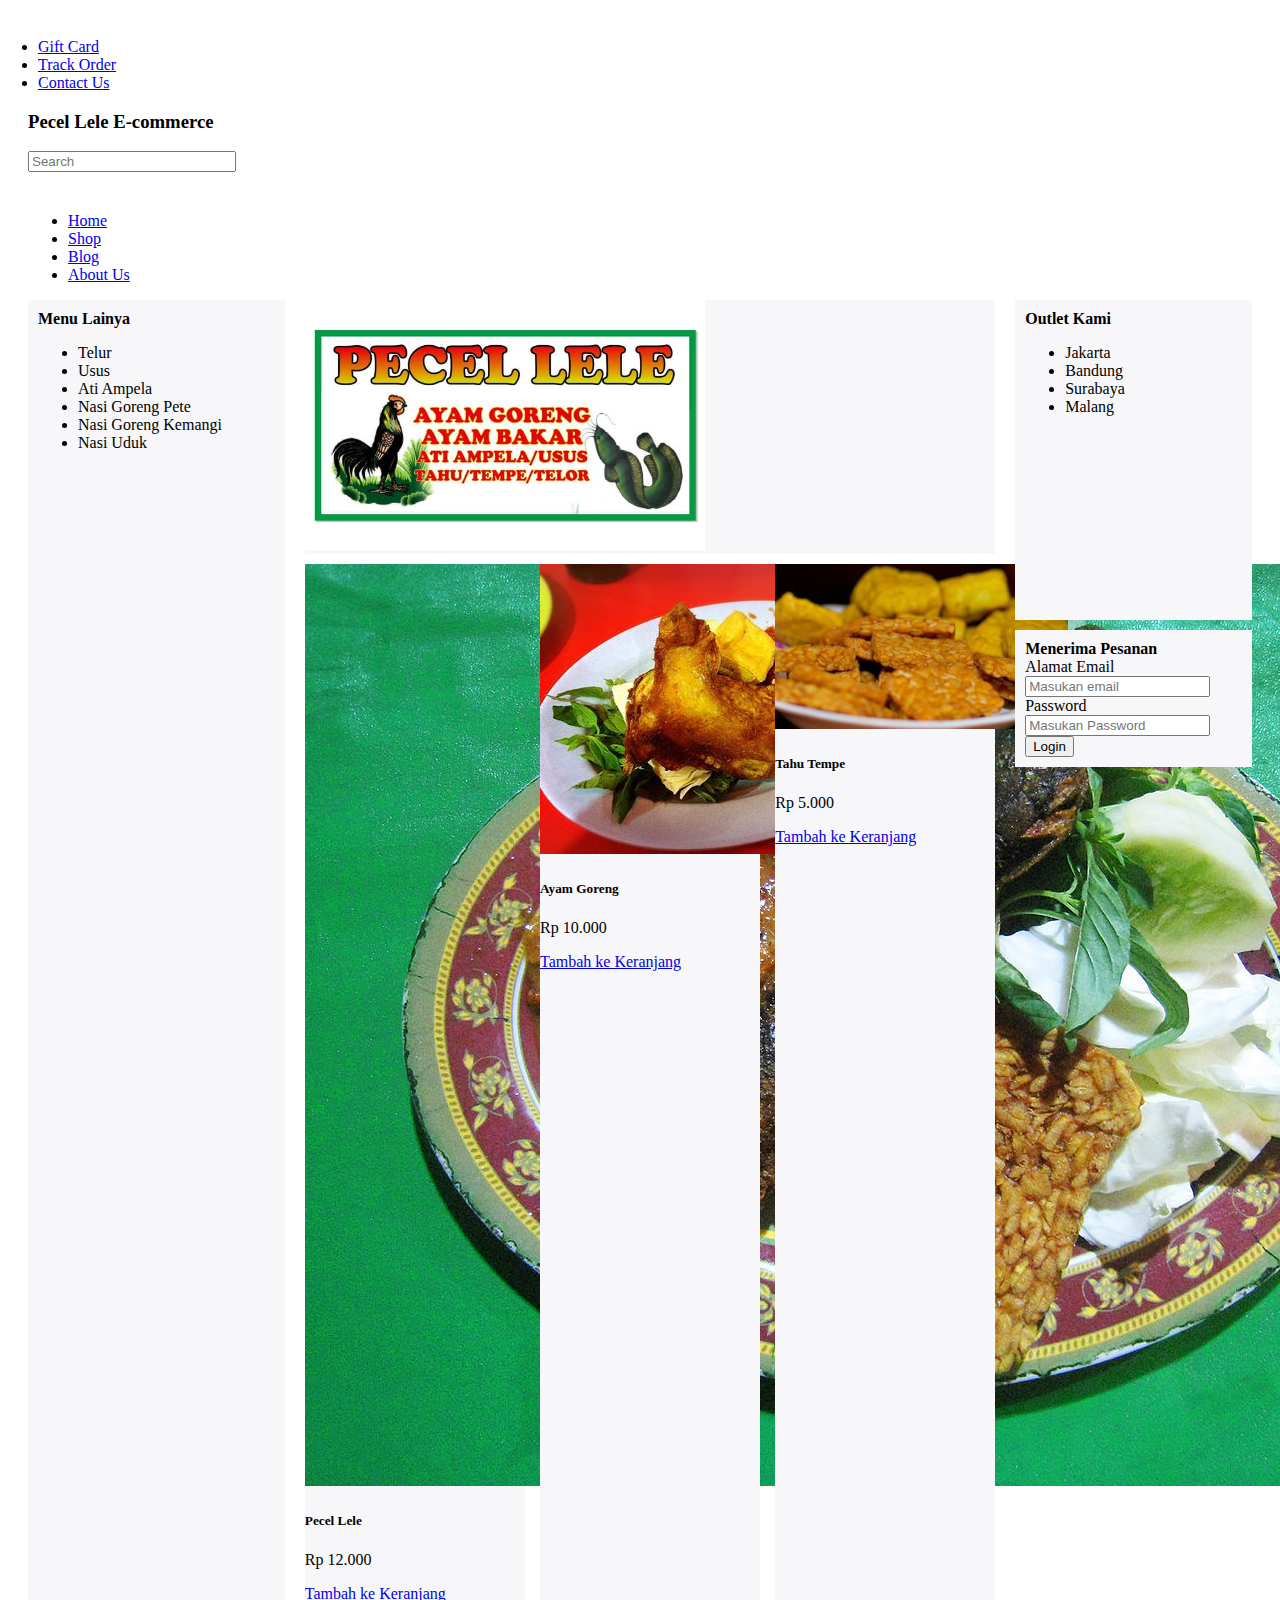
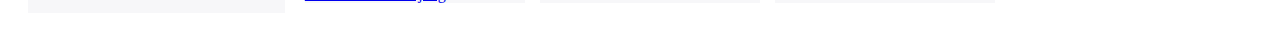
==== Pekan-1-Hari-3-Berlatih-CSS-Bootstrap/index.html @ bf8012f0 "Pekan-1-Hari-3-Berlatih-CSS-Bootstrap" ====
<!doctype html>
<html lang="en">
  <head>
    <!-- Required meta tags -->
    <meta charset="utf-8">
    <meta name="viewport" content="width=device-width, initial-scale=1, shrink-to-fit=no">

    <!-- Bootstrap CSS -->
    <link rel="stylesheet" href="https://cdn.jsdelivr.net/npm/bootstrap@4.5.3/dist/css/bootstrap.min.css" integrity="sha384-TX8t27EcRE3e/ihU7zmQxVncDAy5uIKz4rEkgIXeMed4M0jlfIDPvg6uqKI2xXr2" crossorigin="anonymous">
    <link rel="stylesheet" href="style.css">

    <title>Pecel Lele E commerce</title>
  </head>
  <body>
    <header class="bg-success">
        <div class="container">
          <nav>
              <ul class="nav justify-content-end remove-top-margin">
                  <li class="nav-item">
                    <a class="nav-link text-white" href="#">Gift Card</a>
                  </li>
                  <li class="nav-item">
                    <a class="nav-link text-white" href="#">Track Order</a>
                  </li>
                  <li class="nav-item">
                      <a class="nav-link text-white" href="#">Contact Us</a>
                  </li>
              </ul>
          </nav>
          <section class="d-flex justify-content-between">
            <h3 class="text-white">Pecel Lele E-commerce</h3>
            <input type="text" class="form-control width-200-px" placeholder="Search">
          </section>
        </div>
    </header>

    <div class="custom-container">
      <ul class="nav justify-content-center custom-navbar">
        <li class="nav-item">
          <a class="nav-link text-dark active" href="#">Home</a>
        </li>
        <li class="nav-item">
          <a class="nav-link text-dark" href="#">Shop</a>
        </li>
        <li class="nav-item">
          <a class="nav-link text-dark" href="#">Blog</a>
        </li>
        <li class="nav-item">
          <a class="nav-link text-dark" href="#">About Us</a>
        </li>
      </ul>
  
      <div class="main">
        <div class="section-1 card">
          <b>Menu Lainya</b>
          <ul class="list-group list-group-flush">
            <li class="list-group-item">Telur</li>
            <li class="list-group-item">Usus</li>
            <li class="list-group-item">Ati Ampela</li>
            <li class="list-group-item">Nasi Goreng Pete</li>
            <li class="list-group-item">Nasi Goreng Kemangi</li>
            <li class="list-group-item">Nasi Uduk</li>
          </ul>
        </div>
        <div class="section-2">
          
          <div class="section-2-item-1 card">
            <img src="./img/spanduk pecel lele.jpg" height="250px">
          </div>

          <div class="section-2-item-2">
            <div class="section-2-item-2-subitem card">
              <img class="card-img-top" src="./img/Pecel_Lele.jpg" alt="Pecel_Lele">
              <div class="card-body">
                <h5 class="card-title">Pecel Lele</h5>
                <p class="card-text">Rp 12.000</p>
                <a href="#" class="btn btn-primary">Tambah ke Keranjang</a>
              </div>
            </div>

            <div class="section-2-item-2-subitem card">
              <img class="card-img-top" src="./img/ayam goreng.jpg" alt="ayam goreng">
              <div class="card-body">
                <h5 class="card-title">Ayam Goreng</h5>
                <p class="card-text">Rp 10.000</p>
                <a href="#" class="btn btn-primary">Tambah ke Keranjang</a>
              </div>
            </div>

            <div class="section-2-item-2-subitem card">
              <img class="card-img-top" src="./img/tahu tempe.jpg" height="165px" alt="tahu tempe">
              <div class="card-body">
                <h5 class="card-title">Tahu Tempe</h5>
                <p class="card-text">Rp 5.000</p>
                <a href="#" class="btn btn-primary">Tambah ke Keranjang</a>
              </div>
            </div>

          </div> 
        </div>
        <div class="section-3">
          <div class="section-3-item-1 card">
            <b>Outlet Kami</b>
            <ul class="list-group list-group-flush">
              <li class="list-group-item">Jakarta</li>
              <li class="list-group-item">Bandung</li>
              <li class="list-group-item">Surabaya</li>
              <li class="list-group-item">Malang</li>
            </ul>
          </div>
          <div class="section-3-item-2 card">
            <form>
              <label for=""><b>Menerima Pesanan</b></label>
              <div class="form-group">
                <label for="exampleInputEmail1">Alamat Email</label>
                <input type="email" class="form-control" id="exampleInputEmail1" aria-describedby="emailHelp" placeholder="Masukan email">
              </div>
              <div class="form-group">
                <label for="exampleInputPassword1">Password</label>
                <input type="password" class="form-control" id="exampleInputPassword1" placeholder="Masukan Password">
              </div>
              <button type="submit" class="btn btn-primary">Login</button>
            </form>
          </div>
        </div>
      </div>
  
    </div>
    
    <!-- Optional JavaScript; choose one of the two! -->

    <!-- Option 1: jQuery and Bootstrap Bundle (includes Popper) -->
    <!-- <script src="https://code.jquery.com/jquery-3.5.1.slim.min.js" integrity="sha384-DfXdz2htPH0lsSSs5nCTpuj/zy4C+OGpamoFVy38MVBnE+IbbVYUew+OrCXaRkfj" crossorigin="anonymous"></script> -->
    <!-- <script src="https://cdn.jsdelivr.net/npm/bootstrap@4.5.3/dist/js/bootstrap.bundle.min.js" integrity="sha384-ho+j7jyWK8fNQe+A12Hb8AhRq26LrZ/JpcUGGOn+Y7RsweNrtN/tE3MoK7ZeZDyx" crossorigin="anonymous"></script> -->
    
    <!-- Option 2: jQuery, Popper.js, and Bootstrap JS -->
    <script src="https://code.jquery.com/jquery-3.5.1.slim.min.js" integrity="sha384-DfXdz2htPH0lsSSs5nCTpuj/zy4C+OGpamoFVy38MVBnE+IbbVYUew+OrCXaRkfj" crossorigin="anonymous"></script>
    <script src="https://cdn.jsdelivr.net/npm/popper.js@1.16.1/dist/umd/popper.min.js" integrity="sha384-9/reFTGAW83EW2RDu2S0VKaIzap3H66lZH81PoYlFhbGU+6BZp6G7niu735Sk7lN" crossorigin="anonymous"></script>
    <script src="https://cdn.jsdelivr.net/npm/bootstrap@4.5.3/dist/js/bootstrap.min.js" integrity="sha384-w1Q4orYjBQndcko6MimVbzY0tgp4pWB4lZ7lr30WKz0vr/aWKhXdBNmNb5D92v7s" crossorigin="anonymous"></script>
    <script>
      $('.carousel').carousel()
    </script>
    
  </body>
</html>
---- Pekan-1-Hari-3-Berlatih-CSS-Bootstrap/style.css ----
.remove-top-margin {
    padding: 0;
    margin: 10px;
}

.width-200-px {
    width: 200px;
}

header {
    padding: 20px;
}

.custom-navbar {
    /* margin: 20px; */
    background-color: white;
}

.custom-container {
    margin: 20px;
}

.custom-border {
    border: solid black;
}

.main {
    display: flex;
    margin-top: 10px;
}

.section-1 {
    flex: 1;
    margin: 0 10px 0 0;
    padding: 10px;
    background-color: #f7f7f9;
}

.section-2 {
    flex: 3;
}

.section-3 {
    flex: 1;
    margin: 0 0 0 10px;
}

.section-2-item-1 {
    margin: 0 10px;
    background-color: #f7f7f9;
}

.section-2-item-2 {
    display: flex;
    justify-content: space-between;
    margin: 10px 10px;
}

.section-2-item-2-subitem {
    width: 220px;
    /* height: 100px; */
    background-color: #f7f7f9;
}

.section-3-item-1 {
    height: 300px;
    padding: 10px;
    background-color: #f7f7f9;
}

.section-3-item-2 {
    margin-top: 10px;
    padding: 10px;
    background-color: #f7f7f9;
}
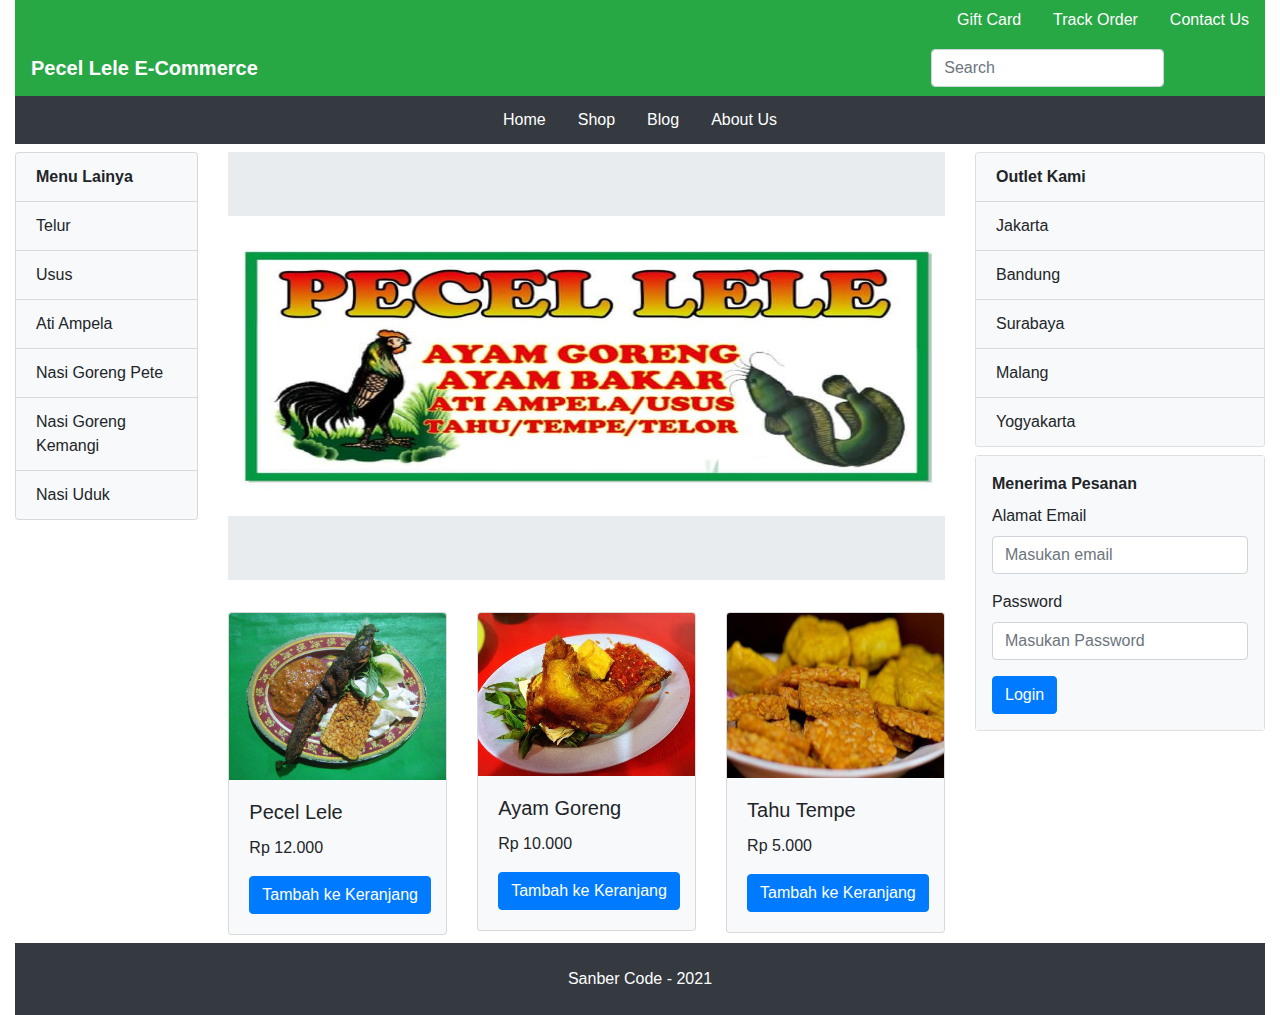
==== commit b36b99fc: "Ganti Layouting menggunakan bootstrap grid" ====
--- a/Pekan-1-Hari-3-Berlatih-CSS-Bootstrap/index.html
+++ b/Pekan-1-Hari-3-Berlatih-CSS-Bootstrap/index.html
@@ -6,140 +6,151 @@
     <meta name="viewport" content="width=device-width, initial-scale=1, shrink-to-fit=no">
 
     <!-- Bootstrap CSS -->
-    <link rel="stylesheet" href="https://cdn.jsdelivr.net/npm/bootstrap@4.5.3/dist/css/bootstrap.min.css" integrity="sha384-TX8t27EcRE3e/ihU7zmQxVncDAy5uIKz4rEkgIXeMed4M0jlfIDPvg6uqKI2xXr2" crossorigin="anonymous">
-    <link rel="stylesheet" href="style.css">
+    <link rel="stylesheet" href="https://maxcdn.bootstrapcdn.com/bootstrap/4.0.0/css/bootstrap.min.css" integrity="sha384-Gn5384xqQ1aoWXA+058RXPxPg6fy4IWvTNh0E263XmFcJlSAwiGgFAW/dAiS6JXm" crossorigin="anonymous">
 
-    <title>Pecel Lele E commerce</title>
+    <title>Pecel Lele E-Commerce</title>
   </head>
   <body>
-    <header class="bg-success">
-        <div class="container">
-          <nav>
-              <ul class="nav justify-content-end remove-top-margin">
-                  <li class="nav-item">
-                    <a class="nav-link text-white" href="#">Gift Card</a>
-                  </li>
-                  <li class="nav-item">
-                    <a class="nav-link text-white" href="#">Track Order</a>
-                  </li>
-                  <li class="nav-item">
-                      <a class="nav-link text-white" href="#">Contact Us</a>
-                  </li>
-              </ul>
-          </nav>
-          <section class="d-flex justify-content-between">
-            <h3 class="text-white">Pecel Lele E-commerce</h3>
-            <input type="text" class="form-control width-200-px" placeholder="Search">
-          </section>
-        </div>
-    </header>
+    <div class="container-fluid">
+        <!-- navbar 1 -->
+        <ul class="nav justify-content-end  bg-success">
+            <li class="nav-item">
+                <a class="nav-link text-white" href="#">Gift Card</a>
+            </li>
+            <li class="nav-item">
+                <a class="nav-link text-white" href="#">Track Order</a>
+            </li>
+            <li class="nav-item">
+                <a class="nav-link text-white" href="#">Contact Us</a>
+            </li> 
+        </ul>
 
-    <div class="custom-container">
-      <ul class="nav justify-content-center custom-navbar">
-        <li class="nav-item">
-          <a class="nav-link text-dark active" href="#">Home</a>
-        </li>
-        <li class="nav-item">
-          <a class="nav-link text-dark" href="#">Shop</a>
-        </li>
-        <li class="nav-item">
-          <a class="nav-link text-dark" href="#">Blog</a>
-        </li>
-        <li class="nav-item">
-          <a class="nav-link text-dark" href="#">About Us</a>
-        </li>
-      </ul>
-  
-      <div class="main">
-        <div class="section-1 card">
-          <b>Menu Lainya</b>
-          <ul class="list-group list-group-flush">
-            <li class="list-group-item">Telur</li>
-            <li class="list-group-item">Usus</li>
-            <li class="list-group-item">Ati Ampela</li>
-            <li class="list-group-item">Nasi Goreng Pete</li>
-            <li class="list-group-item">Nasi Goreng Kemangi</li>
-            <li class="list-group-item">Nasi Uduk</li>
-          </ul>
-        </div>
-        <div class="section-2">
-          
-          <div class="section-2-item-1 card">
-            <img src="./img/spanduk pecel lele.jpg" height="250px">
-          </div>
+        <!-- navbar 2 -->
+        <nav class="navbar navbar-light justify-content-between  bg-success">
+            <a class="navbar-brand text-white"><b>Pecel Lele E-Commerce</b></a>
+            <form class="form-inline">
+                <input class="form-control mr-sm-2" type="search" placeholder="Search" aria-label="Search">
+                <button class="btn btn-outline-success my-2 my-sm-0" type="submit">Search</button>
+            </form>
+        </nav>
 
-          <div class="section-2-item-2">
-            <div class="section-2-item-2-subitem card">
-              <img class="card-img-top" src="./img/Pecel_Lele.jpg" alt="Pecel_Lele">
-              <div class="card-body">
-                <h5 class="card-title">Pecel Lele</h5>
-                <p class="card-text">Rp 12.000</p>
-                <a href="#" class="btn btn-primary">Tambah ke Keranjang</a>
+        <!-- navbar 3 -->
+        <ul class="nav justify-content-center p-1 mb-2 bg-dark">
+            <li class="nav-item">
+              <a class="nav-link text-white" href="#">Home</a>
+            </li>
+            <li class="nav-item">
+              <a class="nav-link text-white" href="#">Shop</a>
+            </li>
+            <li class="nav-item">
+              <a class="nav-link text-white" href="#">Blog</a>
+            </li>
+            <li class="nav-item">
+              <a class="nav-link text-white" href="#">About Us</a>
+            </li>
+        </ul>
+
+        <!-- main section -->
+        <div class="row">
+            <!-- section 1 -->
+            <div class="col-2">
+                <ul class="list-group">
+                    <li class="list-group-item bg-light"><b>Menu Lainya</b></li>
+                    <li class="list-group-item bg-light">Telur</li>
+                    <li class="list-group-item bg-light">Usus</li>
+                    <li class="list-group-item bg-light">Ati Ampela</li>
+                    <li class="list-group-item bg-light">Nasi Goreng Pete</li>
+                    <li class="list-group-item bg-light">Nasi Goreng Kemangi</li>
+                    <li class="list-group-item bg-light">Nasi Uduk</li>
+                </ul>
+            </div>
+            <!-- section 2 -->
+            <div class="col-7">
+                <!-- jumbotron -->
+                <div class="jumbotron jumbotron-fluid">
+                    <img src="./img/spanduk pecel lele.jpg" width="100%"  height="300px">
+                </div>
+                <!-- card item -->
+                <div class="row">
+
+                    <div class="col-4">
+                        <div class="card bg-light">
+                            <img class="card-img-top" src="./img/Pecel_Lele.jpg" alt="Pecel_Lele">
+                            <div class="card-body">
+                                <h5 class="card-title">Pecel Lele</h5>
+                                <p class="card-text">Rp 12.000</p>
+                                <a href="#" class="btn btn-primary">Tambah ke Keranjang</a>
+                            </div>
+                        </div>
+                    </div>
+
+                    <div class="col-4">
+                        <div class="card bg-light">
+                            <img class="card-img-top" src="./img/ayam goreng.jpg" alt="ayam goreng">
+                            <div class="card-body">
+                                <h5 class="card-title">Ayam Goreng</h5>
+                                <p class="card-text">Rp 10.000</p>
+                                <a href="#" class="btn btn-primary">Tambah ke Keranjang</a>
+                            </div>
+                        </div>
+                    </div>
+                    <div class="col-4">
+                        <div class="card bg-light">
+                            <img class="card-img-top" src="./img/tahu tempe.jpg" height="165px" alt="tahu tempe">
+                            <div class="card-body">
+                                <h5 class="card-title">Tahu Tempe</h5>
+                                <p class="card-text">Rp 5.000</p>
+                                <a href="#" class="btn btn-primary">Tambah ke Keranjang</a>
+                            </div>
+                        </div>
+                    </div>
+                </div>
+            </div>
+            <!-- section 3 -->
+            <div class="col-3">
+                <!-- outlet Kami -->
+              <div class="card">
+                <ul class="list-group list-group-flush">
+                    <li class="list-group-item bg-light"><b>Outlet Kami</b></li>
+                    <li class="list-group-item bg-light">Jakarta</li>
+                    <li class="list-group-item bg-light">Bandung</li>
+                    <li class="list-group-item bg-light">Surabaya</li>
+                    <li class="list-group-item bg-light">Malang</li>
+                    <li class="list-group-item bg-light">Yogyakarta</li>
+                </ul>
+              </div>
+
+              <!-- Login form -->
+              <div class="card mt-2">
+                <form class="p-3 bg-light">
+                    <label for=""><b>Menerima Pesanan</b></label>
+                    <div class="form-group">
+                      <label for="exampleInputEmail1">Alamat Email</label>
+                      <input type="email" class="form-control" id="exampleInputEmail1" aria-describedby="emailHelp" placeholder="Masukan email">
+                    </div>
+                    <div class="form-group">
+                      <label for="exampleInputPassword1">Password</label>
+                      <input type="password" class="form-control" id="exampleInputPassword1" placeholder="Masukan Password">
+                    </div>
+                    <button type="submit" class="btn btn-primary">Login</button>
+                </form>
               </div>
             </div>
+        </div>
 
-            <div class="section-2-item-2-subitem card">
-              <img class="card-img-top" src="./img/ayam goreng.jpg" alt="ayam goreng">
-              <div class="card-body">
-                <h5 class="card-title">Ayam Goreng</h5>
-                <p class="card-text">Rp 10.000</p>
-                <a href="#" class="btn btn-primary">Tambah ke Keranjang</a>
-              </div>
+        <!-- footer -->
+        <footer class="mt-2 bg-dark">
+            <div class="container text-center p-4 text-white">
+                Sanber Code - 2021
             </div>
-
-            <div class="section-2-item-2-subitem card">
-              <img class="card-img-top" src="./img/tahu tempe.jpg" height="165px" alt="tahu tempe">
-              <div class="card-body">
-                <h5 class="card-title">Tahu Tempe</h5>
-                <p class="card-text">Rp 5.000</p>
-                <a href="#" class="btn btn-primary">Tambah ke Keranjang</a>
-              </div>
-            </div>
-
-          </div> 
-        </div>
-        <div class="section-3">
-          <div class="section-3-item-1 card">
-            <b>Outlet Kami</b>
-            <ul class="list-group list-group-flush">
-              <li class="list-group-item">Jakarta</li>
-              <li class="list-group-item">Bandung</li>
-              <li class="list-group-item">Surabaya</li>
-              <li class="list-group-item">Malang</li>
-            </ul>
-          </div>
-          <div class="section-3-item-2 card">
-            <form>
-              <label for=""><b>Menerima Pesanan</b></label>
-              <div class="form-group">
-                <label for="exampleInputEmail1">Alamat Email</label>
-                <input type="email" class="form-control" id="exampleInputEmail1" aria-describedby="emailHelp" placeholder="Masukan email">
-              </div>
-              <div class="form-group">
-                <label for="exampleInputPassword1">Password</label>
-                <input type="password" class="form-control" id="exampleInputPassword1" placeholder="Masukan Password">
-              </div>
-              <button type="submit" class="btn btn-primary">Login</button>
-            </form>
-          </div>
-        </div>
-      </div>
-  
+        </footer>
     </div>
     
-    <!-- Optional JavaScript; choose one of the two! -->
 
-    <!-- Option 1: jQuery and Bootstrap Bundle (includes Popper) -->
-    <!-- <script src="https://code.jquery.com/jquery-3.5.1.slim.min.js" integrity="sha384-DfXdz2htPH0lsSSs5nCTpuj/zy4C+OGpamoFVy38MVBnE+IbbVYUew+OrCXaRkfj" crossorigin="anonymous"></script> -->
-    <!-- <script src="https://cdn.jsdelivr.net/npm/bootstrap@4.5.3/dist/js/bootstrap.bundle.min.js" integrity="sha384-ho+j7jyWK8fNQe+A12Hb8AhRq26LrZ/JpcUGGOn+Y7RsweNrtN/tE3MoK7ZeZDyx" crossorigin="anonymous"></script> -->
-    
-    <!-- Option 2: jQuery, Popper.js, and Bootstrap JS -->
-    <script src="https://code.jquery.com/jquery-3.5.1.slim.min.js" integrity="sha384-DfXdz2htPH0lsSSs5nCTpuj/zy4C+OGpamoFVy38MVBnE+IbbVYUew+OrCXaRkfj" crossorigin="anonymous"></script>
-    <script src="https://cdn.jsdelivr.net/npm/popper.js@1.16.1/dist/umd/popper.min.js" integrity="sha384-9/reFTGAW83EW2RDu2S0VKaIzap3H66lZH81PoYlFhbGU+6BZp6G7niu735Sk7lN" crossorigin="anonymous"></script>
-    <script src="https://cdn.jsdelivr.net/npm/bootstrap@4.5.3/dist/js/bootstrap.min.js" integrity="sha384-w1Q4orYjBQndcko6MimVbzY0tgp4pWB4lZ7lr30WKz0vr/aWKhXdBNmNb5D92v7s" crossorigin="anonymous"></script>
-    <script>
-      $('.carousel').carousel()
-    </script>
-    
+    <!-- Optional JavaScript -->
+    <!-- jQuery first, then Popper.js, then Bootstrap JS -->
+    <script src="https://code.jquery.com/jquery-3.2.1.slim.min.js" integrity="sha384-KJ3o2DKtIkvYIK3UENzmM7KCkRr/rE9/Qpg6aAZGJwFDMVNA/GpGFF93hXpG5KkN" crossorigin="anonymous"></script>
+    <script src="https://cdnjs.cloudflare.com/ajax/libs/popper.js/1.12.9/umd/popper.min.js" integrity="sha384-ApNbgh9B+Y1QKtv3Rn7W3mgPxhU9K/ScQsAP7hUibX39j7fakFPskvXusvfa0b4Q" crossorigin="anonymous"></script>
+    <script src="https://maxcdn.bootstrapcdn.com/bootstrap/4.0.0/js/bootstrap.min.js" integrity="sha384-JZR6Spejh4U02d8jOt6vLEHfe/JQGiRRSQQxSfFWpi1MquVdAyjUar5+76PVCmYl" crossorigin="anonymous"></script>
   </body>
 </html>